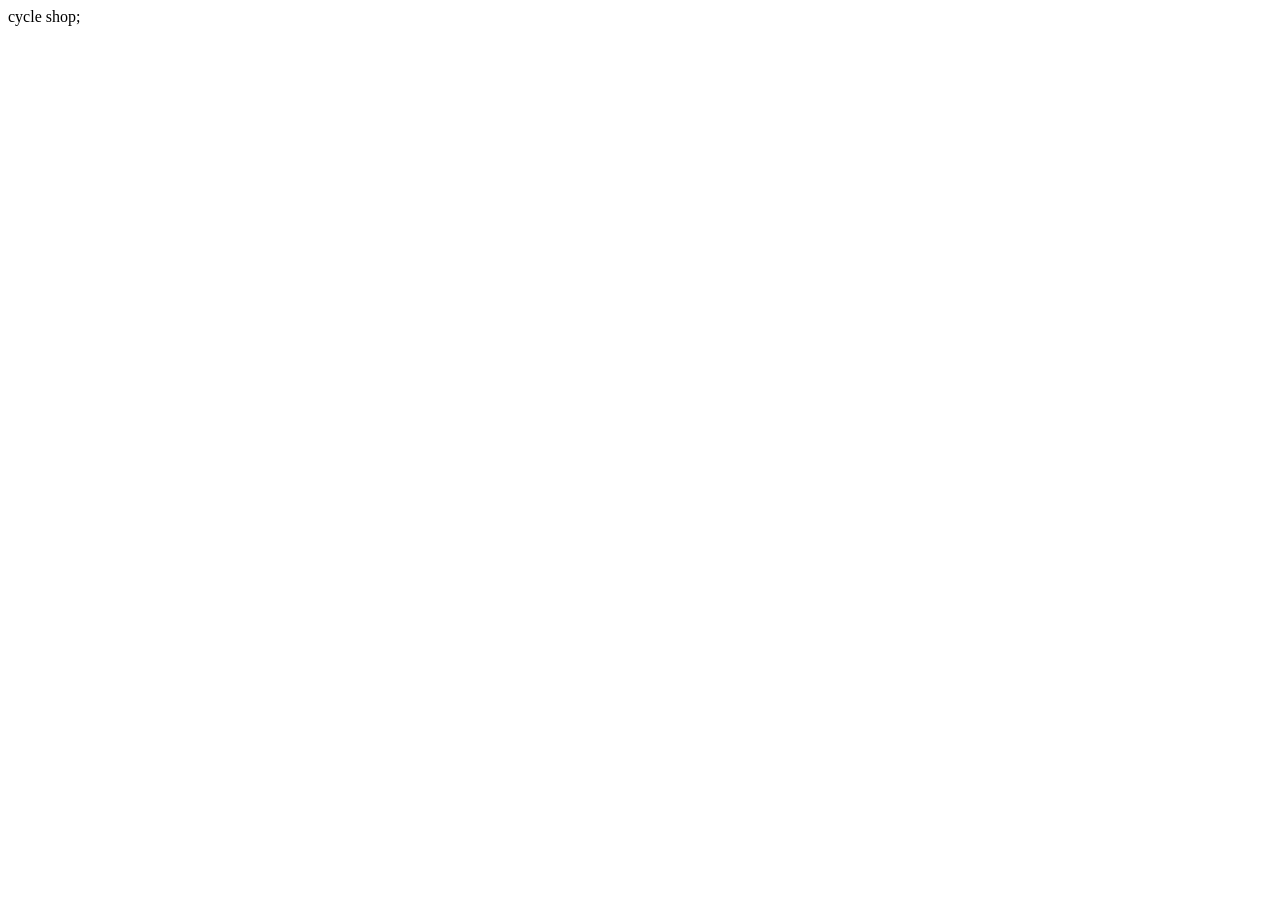
==== cart.html @ 01b0bed5 "cart 1st push" ====
<!DOCTYPE html>
<html lang="en">
<head>
    <meta charset="UTF-8">
    <meta name="viewport" content="width=device-width, initial-scale=1.0">
    <title>Document</title>
</head>
<body>
    cycle shop;
</body>
</html>
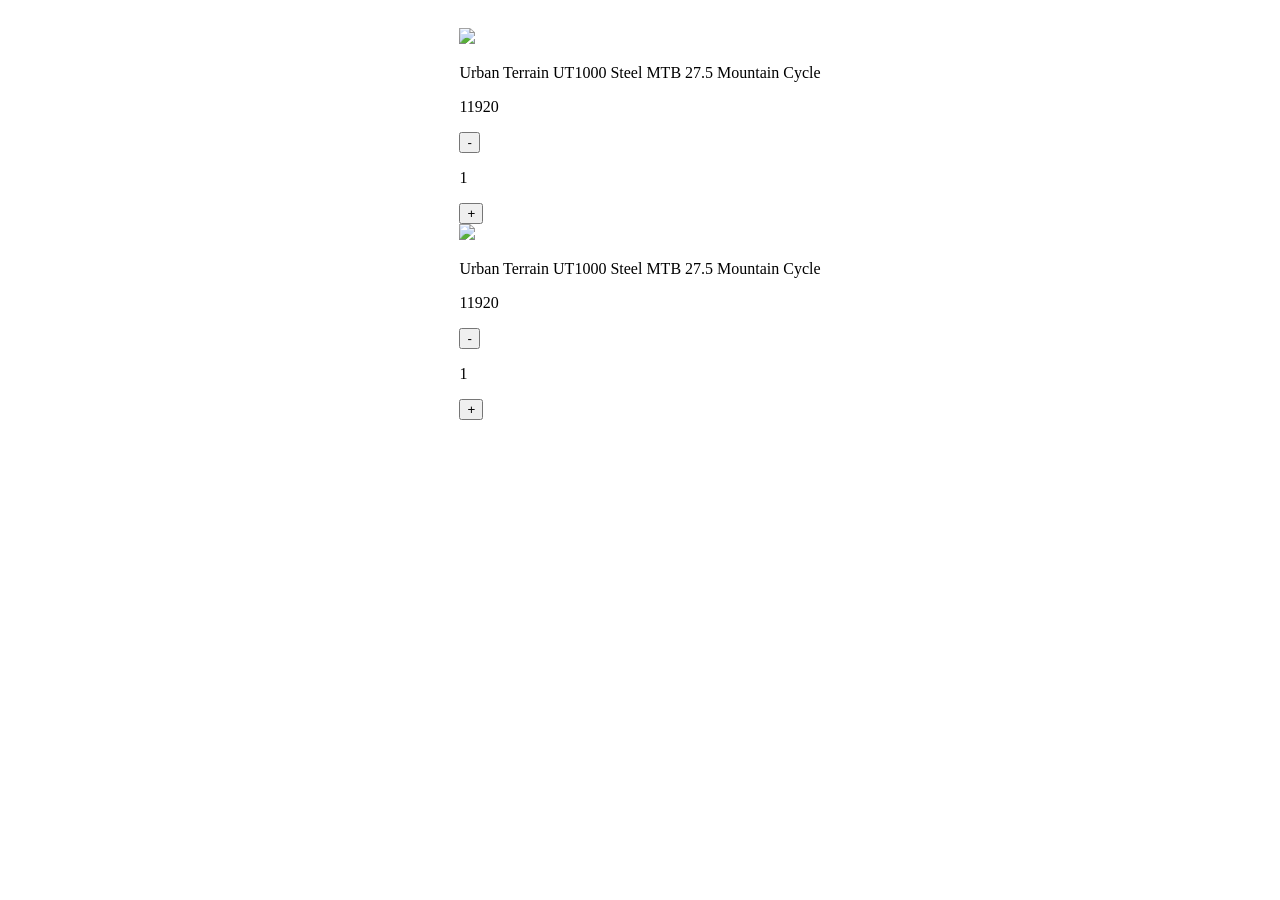
==== commit 447875b0: "cart update 102" ====
--- a/cart.html
+++ b/cart.html
@@ -1,11 +1,121 @@
 <!DOCTYPE html>
 <html lang="en">
+
 <head>
     <meta charset="UTF-8">
     <meta name="viewport" content="width=device-width, initial-scale=1.0">
     <title>Document</title>
 </head>
+<style>
+    .container {
+        padding: 0;
+        margin: 0;
+        padding-top: 20px;
+        display: flex;
+        justify-content: center;
+        align-items: start;
+        /* background-color: rgb(228, 40, 40); */
+        height: 500px;
+        width: 100%;
+    }
+</style>
+
 <body>
-    cycle shop;
+    <div class="container">
+        <div id="parent"></div>
+    </div>
+
+    <script>
+
+        const data = [
+
+            {
+                "large_img": "https://m.media-amazon.com/images/I/41mXAbIYkCL._SX300_SY300_QL70_FMwebp_.jpg",
+                "title": "Urban Terrain UT1000 Steel MTB 27.5 Mountain Cycle",
+                "price": 11920,
+                "id": "bic1",
+
+            },
+            {
+                "large_img": "https://m.media-amazon.com/images/I/41mXAbIYkCL._SX300_SY300_QL70_FMwebp_.jpg",
+                "title": "Urban Terrain UT1000 Steel MTB 27.5 Mountain Cycle",
+                "price": 11920,
+                "id": "bic2",
+            }
+
+        ]
+
+
+        var parent = document.getElementById("parent")
+        // console.log(parent)
+
+        if (data.length == 0) {
+            parent.textContent = "no item available"
+            var buttontxt = document.createElement('button')
+            buttontxt.textContent = "GO to home"
+
+            parent.append(buttontxt)
+
+        }
+        else {
+
+            const elements = data.map((i) => {
+
+                var pQty = document.createElement('p');
+                pQty.textContent = 1
+
+
+                var newElement = document.createElement('div');
+                newElement.setAttribute('id', `${i.id}`)
+                var pName = document.createElement('p');
+                pName.textContent = `${i.title}`
+
+
+                var buttonplus = document.createElement('button')
+                var buttonmin = document.createElement('button')
+
+
+
+                buttonmin.textContent = '-'
+
+                var pimg = new Image()
+                pimg.src = `${i.large_img}`
+
+                var pPrice = document.createElement('p');
+                pPrice.textContent = `${i.price}`
+
+                var pQty = document.createElement('p');
+                pQty.textContent = 1
+
+
+                buttonplus.textContent = '+'
+                buttonplus.addEventListener('click', () => {
+                    pQty.textContent = parseInt(pQty.textContent) + 1
+                    pPrice.textContent = parseInt(pQty.textContent) * `${i.price}`
+                })
+
+                buttonmin.addEventListener('click', () => {
+                    pQty.textContent = parseInt(pQty.textContent) < 2 ? parseInt(pQty.textContent) : parseInt(pQty.textContent) - 1
+                    pPrice.textContent = parseInt(pQty.textContent) * `${i.price}`
+                })
+
+                newElement.append(pimg, pName, pPrice, buttonmin, pQty, buttonplus)
+
+                return (
+                    newElement
+                )
+            })
+
+            // console.log(elements)
+
+
+            elements.forEach((e) => {
+                parent.append(e)
+            })
+
+
+        }
+    </script>
 </body>
+
 </html>
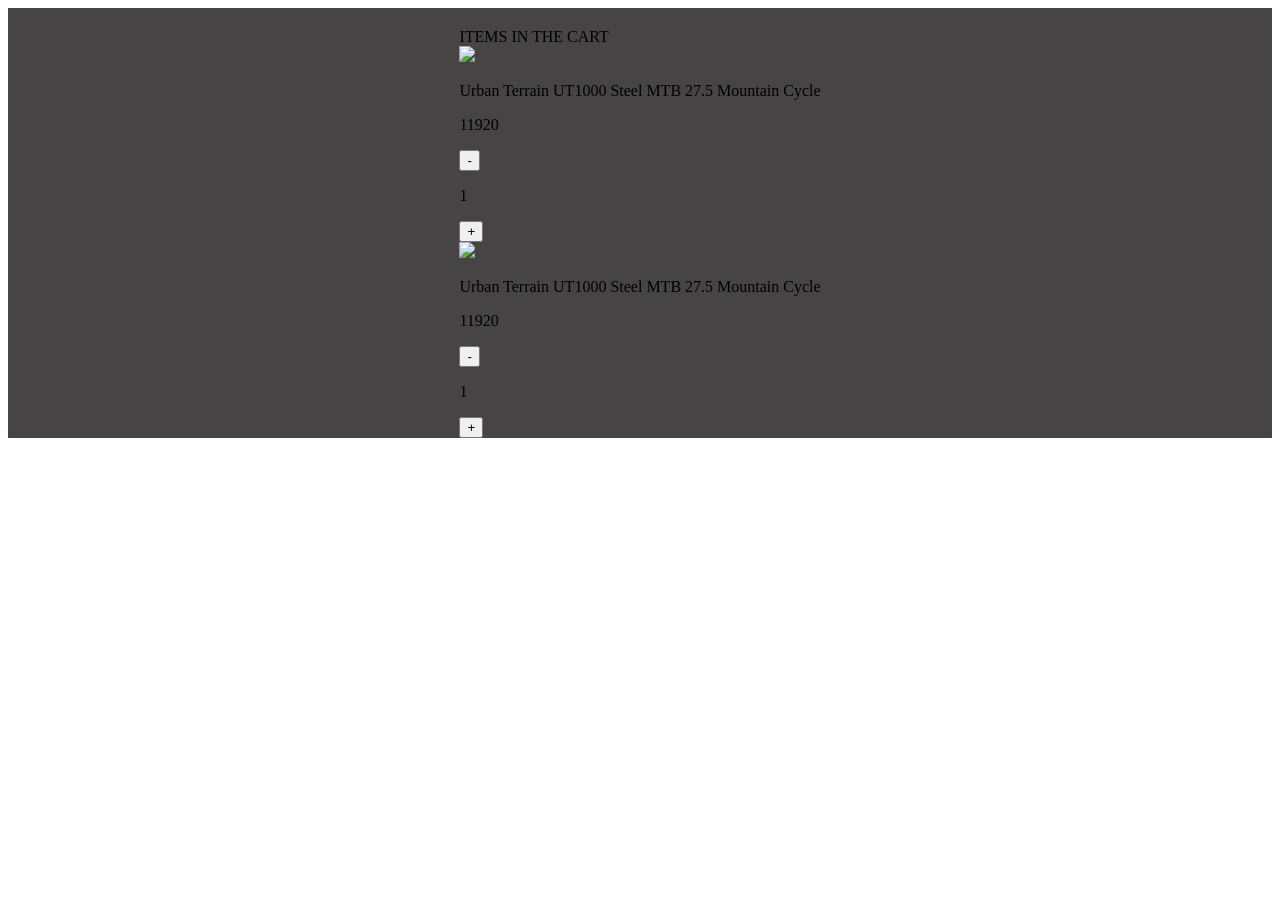
==== commit 299a58ba: "2nd" ====
--- a/cart.html
+++ b/cart.html
@@ -8,73 +8,67 @@
 </head>
 <style>
     .container {
+        background-color: #464445;
         padding: 0;
         margin: 0;
         padding-top: 20px;
         display: flex;
         justify-content: center;
         align-items: start;
-        /* background-color: rgb(228, 40, 40); */
-        height: 500px;
+        height: 100%;
         width: 100%;
+    }
+    #parent{
+        display: flex;
+        flex-direction: column;
     }
 </style>
 
 <body>
     <div class="container">
-        <div id="parent"></div>
+        <div id="parent">ITEMS IN THE CART</div>
     </div>
 
     <script>
-
         const data = [
-
             {
                 "large_img": "https://m.media-amazon.com/images/I/41mXAbIYkCL._SX300_SY300_QL70_FMwebp_.jpg",
                 "title": "Urban Terrain UT1000 Steel MTB 27.5 Mountain Cycle",
                 "price": 11920,
                 "id": "bic1",
+            },
 
-            },
             {
                 "large_img": "https://m.media-amazon.com/images/I/41mXAbIYkCL._SX300_SY300_QL70_FMwebp_.jpg",
                 "title": "Urban Terrain UT1000 Steel MTB 27.5 Mountain Cycle",
                 "price": 11920,
                 "id": "bic2",
             }
-
         ]
-
-
         var parent = document.getElementById("parent")
         // console.log(parent)
 
         if (data.length == 0) {
-            parent.textContent = "no item available"
-            var buttontxt = document.createElement('button')
-            buttontxt.textContent = "GO to home"
+            parent.textContent = "Cart Empty";
+            var buttontxt = document.createElement('button');
+            buttontxt.textContent = "Keep Shopping";
 
-            parent.append(buttontxt)
+            parent.append(buttontxt);
 
         }
         else {
-
             const elements = data.map((i) => {
 
                 var pQty = document.createElement('p');
-                pQty.textContent = 1
-
+                pQty.textContent = 1;
 
                 var newElement = document.createElement('div');
                 newElement.setAttribute('id', `${i.id}`)
                 var pName = document.createElement('p');
                 pName.textContent = `${i.title}`
 
-
                 var buttonplus = document.createElement('button')
                 var buttonmin = document.createElement('button')
-
-
 
                 buttonmin.textContent = '-'
 
@@ -86,7 +80,6 @@
 
                 var pQty = document.createElement('p');
                 pQty.textContent = 1
-
 
                 buttonplus.textContent = '+'
                 buttonplus.addEventListener('click', () => {
@@ -105,17 +98,11 @@
                     newElement
                 )
             })
-
             // console.log(elements)
-
-
             elements.forEach((e) => {
                 parent.append(e)
             })
-
-
         }
     </script>
 </body>
-
 </html>
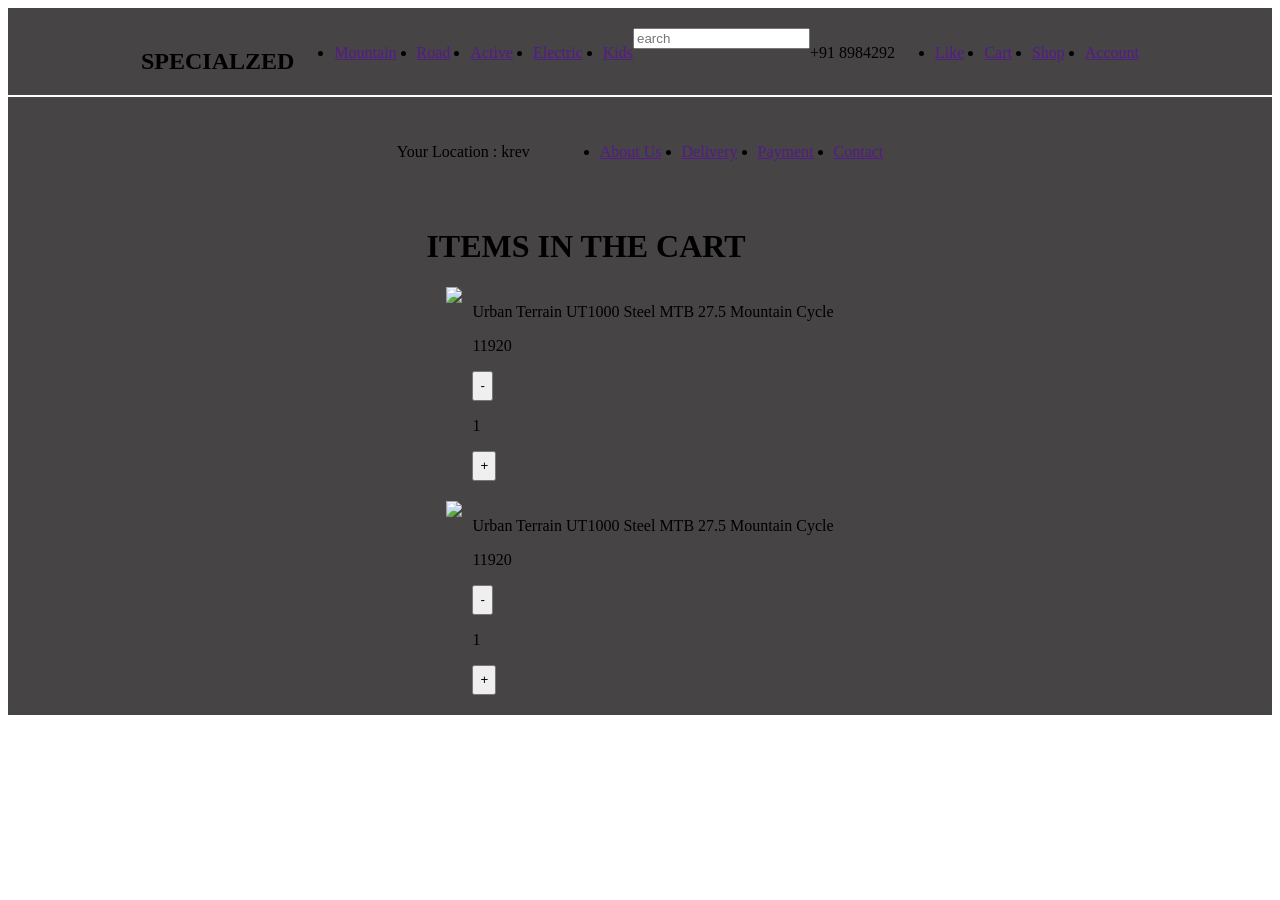
==== commit b64654ce: "3rd" ====
--- a/cart.html
+++ b/cart.html
@@ -6,7 +6,39 @@
     <meta name="viewport" content="width=device-width, initial-scale=1.0">
     <title>Document</title>
 </head>
+
 <style>
+
+    /* header style */
+    header {
+  color: var(--text-white);
+  background-color: var(--bg-black);
+}
+
+.nav-div {
+  align-items: center;
+  justify-content: space-between;
+  border-bottom: 2px solid white;
+  padding-block: 10px;
+}
+.nav-div ul {
+  display: flex;
+  gap: 20px;
+}
+.sub-header div {
+  display: flex;
+  justify-content: end;
+  gap: 30px;
+  padding-block: 10px;
+}
+.sub-header div ul {
+  display: flex;
+  gap: 20px;
+}
+/* header style end */
+
+
+
     .container {
         background-color: #464445;
         padding: 0;
@@ -18,15 +50,93 @@
         height: 100%;
         width: 100%;
     }
-    #parent{
+    .newElement{
         display: flex;
-        flex-direction: column;
+        margin: 20px;
+        gap:10px;
+    }
+
+
+    .buttonplus{
+        height: 30px;
+
+    }
+
+    .buttonmin{
+        height: 30px;
+
     }
 </style>
 
 <body>
+    <!-- header section -->
+    <header>
+        <!-- nav  starts-->
+        <nav>
+          <div class="flex container nav-div">
+            <!-- logo starts -->
+            <div>
+              <h2>SPECIALZED</h2>
+            </div>
+            <!-- logo Ends -->
+            <!-- nav-links starts -->
+            <div>
+              <ul>
+                <li><a href="">Mountain</a></li>
+                <li><a href="">Road</a></li>
+                <li><a href="">Active</a></li>
+                <li><a href="">Electric</a></li>
+                <li><a href="">Kids</a></li>
+              </ul>
+            </div>
+            <!-- nav-links ends -->
+  
+            <!-- search bar starts -->
+            <div>
+              <input type="text" placeholder="earch" name="" id="" />
+            </div>
+            <!-- search bar ends -->
+  
+            <!-- mobile number starts -->
+            <div>
+              <p>+91 8984292</p>
+            </div>
+            <!-- mobile number ends -->
+  
+            <!-- extra nav links starts  -->
+            <div>
+              <ul>
+                <li><a href="">Like</a></li>
+                <li><a href="">Cart</a></li>
+                <li><a href="">Shop</a></li>
+                <li><a href="">Account</a></li>
+              </ul>
+            </div>
+            <!-- extra nav links ends  -->
+          </div>
+        </nav>
+        <!-- nav  ends-->
+  
+        <!-- sub -header starts-->
+        <div class="sub-header container">
+          <div>
+            <p>Your Location : krev</p>
+            <ul>
+              <li><a href="">About Us</a></li>
+              <li><a href="">Delivery</a></li>
+              <li><a href="">Payment</a></li>
+              <li><a href="">Contact</a></li>
+            </ul>
+          </div>
+        </div>
+        <!-- sub -header ends-->
+      </header>
+
+
     <div class="container">
-        <div id="parent">ITEMS IN THE CART</div>
+        <div id="parent">
+           <h1 > ITEMS IN THE CART </h1>
+        </div>
     </div>
 
     <script>
@@ -63,12 +173,19 @@
                 pQty.textContent = 1;
 
                 var newElement = document.createElement('div');
-                newElement.setAttribute('id', `${i.id}`)
+                newElement.setAttribute('class','newElement');
+                newElement.setAttribute('id', `${i.id}`);
+
+                var newElementText= document.createElement('div');
+
                 var pName = document.createElement('p');
                 pName.textContent = `${i.title}`
 
                 var buttonplus = document.createElement('button')
                 var buttonmin = document.createElement('button')
+
+                buttonplus.setAttribute('class', 'buttonplus')
+                buttonmin.setAttribute('class', 'buttonplus')
 
                 buttonmin.textContent = '-'
 
@@ -91,17 +208,28 @@
                     pQty.textContent = parseInt(pQty.textContent) < 2 ? parseInt(pQty.textContent) : parseInt(pQty.textContent) - 1
                     pPrice.textContent = parseInt(pQty.textContent) * `${i.price}`
                 })
-
-                newElement.append(pimg, pName, pPrice, buttonmin, pQty, buttonplus)
+                newElementText.append(pName, pPrice, buttonmin, pQty, buttonplus)
+
+                newElement.append(pimg,newElementText )
 
                 return (
                     newElement
                 )
             })
+
+            var checkoutDiv= document.createElement("div")
+
+            var checkout= document.createElement("button")
+
+            checkoutDiv.append(checkout);
+
+            checkout.textContent="Checkout";
             // console.log(elements)
             elements.forEach((e) => {
                 parent.append(e)
             })
+
+            perent.append(checkoutDiv)
         }
     </script>
 </body>
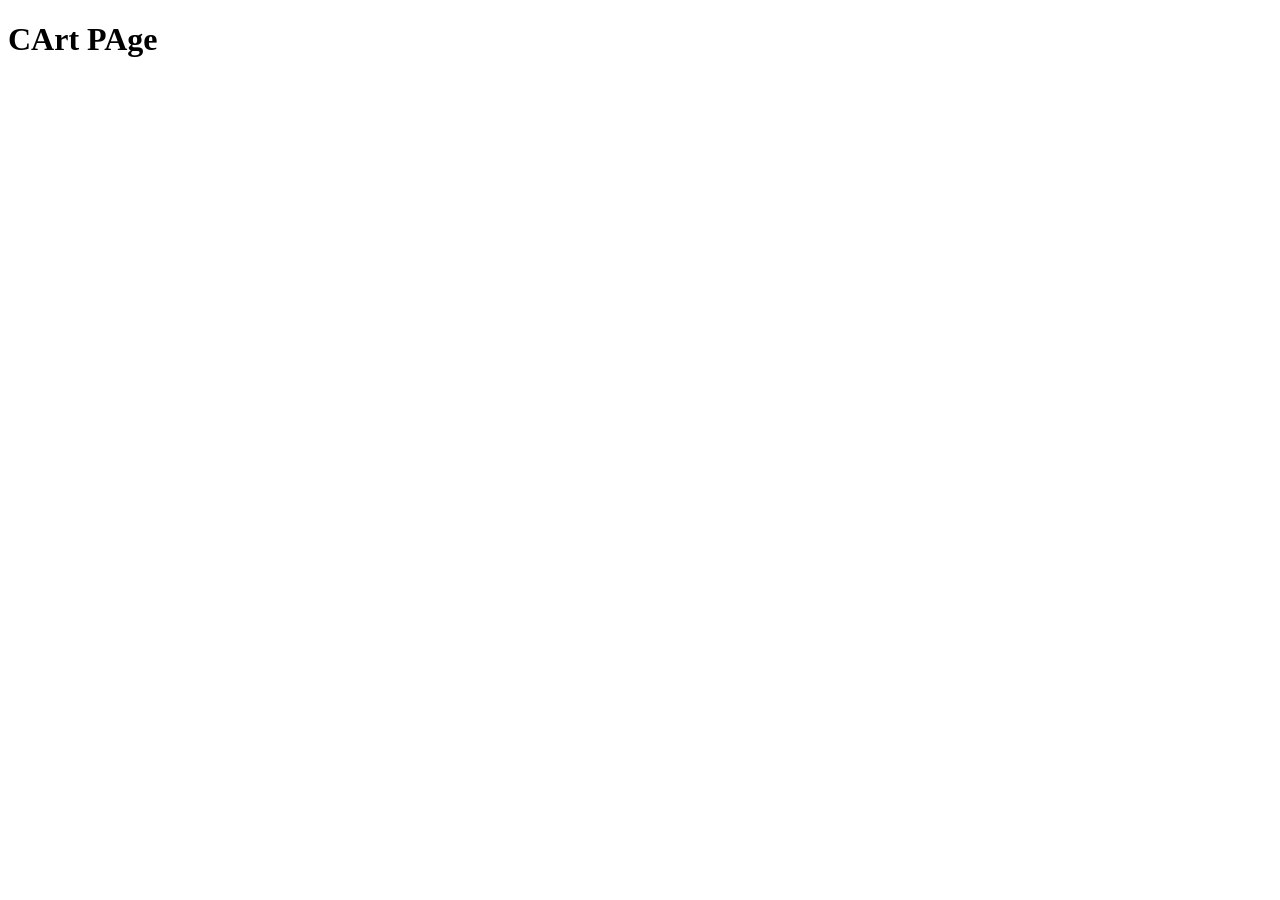
==== commit a1a40961: "DataSuccessfullyAdded" ====
--- a/cart.html
+++ b/cart.html
@@ -1,236 +1,12 @@
 <!DOCTYPE html>
 <html lang="en">
-
 <head>
     <meta charset="UTF-8">
+    <meta http-equiv="X-UA-Compatible" content="IE=edge">
     <meta name="viewport" content="width=device-width, initial-scale=1.0">
     <title>Document</title>
 </head>
-
-<style>
-
-    /* header style */
-    header {
-  color: var(--text-white);
-  background-color: var(--bg-black);
-}
-
-.nav-div {
-  align-items: center;
-  justify-content: space-between;
-  border-bottom: 2px solid white;
-  padding-block: 10px;
-}
-.nav-div ul {
-  display: flex;
-  gap: 20px;
-}
-.sub-header div {
-  display: flex;
-  justify-content: end;
-  gap: 30px;
-  padding-block: 10px;
-}
-.sub-header div ul {
-  display: flex;
-  gap: 20px;
-}
-/* header style end */
-
-
-
-    .container {
-        background-color: #464445;
-        padding: 0;
-        margin: 0;
-        padding-top: 20px;
-        display: flex;
-        justify-content: center;
-        align-items: start;
-        height: 100%;
-        width: 100%;
-    }
-    .newElement{
-        display: flex;
-        margin: 20px;
-        gap:10px;
-    }
-
-
-    .buttonplus{
-        height: 30px;
-
-    }
-
-    .buttonmin{
-        height: 30px;
-
-    }
-</style>
-
 <body>
-    <!-- header section -->
-    <header>
-        <!-- nav  starts-->
-        <nav>
-          <div class="flex container nav-div">
-            <!-- logo starts -->
-            <div>
-              <h2>SPECIALZED</h2>
-            </div>
-            <!-- logo Ends -->
-            <!-- nav-links starts -->
-            <div>
-              <ul>
-                <li><a href="">Mountain</a></li>
-                <li><a href="">Road</a></li>
-                <li><a href="">Active</a></li>
-                <li><a href="">Electric</a></li>
-                <li><a href="">Kids</a></li>
-              </ul>
-            </div>
-            <!-- nav-links ends -->
-  
-            <!-- search bar starts -->
-            <div>
-              <input type="text" placeholder="earch" name="" id="" />
-            </div>
-            <!-- search bar ends -->
-  
-            <!-- mobile number starts -->
-            <div>
-              <p>+91 8984292</p>
-            </div>
-            <!-- mobile number ends -->
-  
-            <!-- extra nav links starts  -->
-            <div>
-              <ul>
-                <li><a href="">Like</a></li>
-                <li><a href="">Cart</a></li>
-                <li><a href="">Shop</a></li>
-                <li><a href="">Account</a></li>
-              </ul>
-            </div>
-            <!-- extra nav links ends  -->
-          </div>
-        </nav>
-        <!-- nav  ends-->
-  
-        <!-- sub -header starts-->
-        <div class="sub-header container">
-          <div>
-            <p>Your Location : krev</p>
-            <ul>
-              <li><a href="">About Us</a></li>
-              <li><a href="">Delivery</a></li>
-              <li><a href="">Payment</a></li>
-              <li><a href="">Contact</a></li>
-            </ul>
-          </div>
-        </div>
-        <!-- sub -header ends-->
-      </header>
-
-
-    <div class="container">
-        <div id="parent">
-           <h1 > ITEMS IN THE CART </h1>
-        </div>
-    </div>
-
-    <script>
-        const data = [
-            {
-                "large_img": "https://m.media-amazon.com/images/I/41mXAbIYkCL._SX300_SY300_QL70_FMwebp_.jpg",
-                "title": "Urban Terrain UT1000 Steel MTB 27.5 Mountain Cycle",
-                "price": 11920,
-                "id": "bic1",
-            },
-
-            {
-                "large_img": "https://m.media-amazon.com/images/I/41mXAbIYkCL._SX300_SY300_QL70_FMwebp_.jpg",
-                "title": "Urban Terrain UT1000 Steel MTB 27.5 Mountain Cycle",
-                "price": 11920,
-                "id": "bic2",
-            }
-        ]
-        var parent = document.getElementById("parent")
-        // console.log(parent)
-
-        if (data.length == 0) {
-            parent.textContent = "Cart Empty";
-            var buttontxt = document.createElement('button');
-            buttontxt.textContent = "Keep Shopping";
-
-            parent.append(buttontxt);
-
-        }
-        else {
-            const elements = data.map((i) => {
-
-                var pQty = document.createElement('p');
-                pQty.textContent = 1;
-
-                var newElement = document.createElement('div');
-                newElement.setAttribute('class','newElement');
-                newElement.setAttribute('id', `${i.id}`);
-
-                var newElementText= document.createElement('div');
-
-                var pName = document.createElement('p');
-                pName.textContent = `${i.title}`
-
-                var buttonplus = document.createElement('button')
-                var buttonmin = document.createElement('button')
-
-                buttonplus.setAttribute('class', 'buttonplus')
-                buttonmin.setAttribute('class', 'buttonplus')
-
-                buttonmin.textContent = '-'
-
-                var pimg = new Image()
-                pimg.src = `${i.large_img}`
-
-                var pPrice = document.createElement('p');
-                pPrice.textContent = `${i.price}`
-
-                var pQty = document.createElement('p');
-                pQty.textContent = 1
-
-                buttonplus.textContent = '+'
-                buttonplus.addEventListener('click', () => {
-                    pQty.textContent = parseInt(pQty.textContent) + 1
-                    pPrice.textContent = parseInt(pQty.textContent) * `${i.price}`
-                })
-
-                buttonmin.addEventListener('click', () => {
-                    pQty.textContent = parseInt(pQty.textContent) < 2 ? parseInt(pQty.textContent) : parseInt(pQty.textContent) - 1
-                    pPrice.textContent = parseInt(pQty.textContent) * `${i.price}`
-                })
-                newElementText.append(pName, pPrice, buttonmin, pQty, buttonplus)
-
-                newElement.append(pimg,newElementText )
-
-                return (
-                    newElement
-                )
-            })
-
-            var checkoutDiv= document.createElement("div")
-
-            var checkout= document.createElement("button")
-
-            checkoutDiv.append(checkout);
-
-            checkout.textContent="Checkout";
-            // console.log(elements)
-            elements.forEach((e) => {
-                parent.append(e)
-            })
-
-            perent.append(checkoutDiv)
-        }
-    </script>
+    <h1>CArt PAge</h1>
 </body>
 </html>
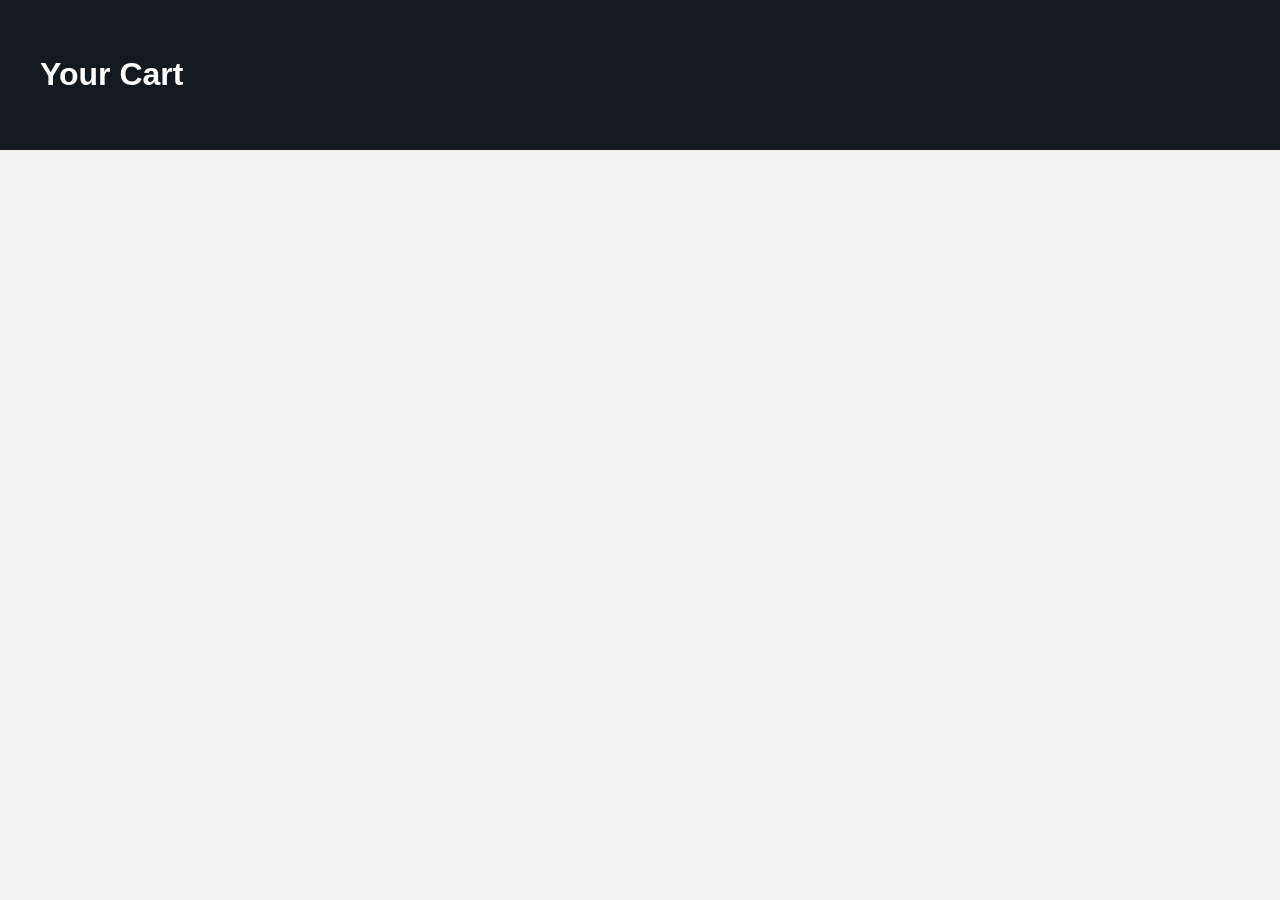
==== commit 0dad4d91: "Change Updated" ====
--- a/cart.html
+++ b/cart.html
@@ -1,12 +1,255 @@
 <!DOCTYPE html>
 <html lang="en">
+
 <head>
     <meta charset="UTF-8">
-    <meta http-equiv="X-UA-Compatible" content="IE=edge">
     <meta name="viewport" content="width=device-width, initial-scale=1.0">
-    <title>Document</title>
+    <title>Your Cart</title>
+    <style>
+        body {
+            font-family: Arial, sans-serif;
+            background-color: #f3f3f3;
+            margin: 0;
+            padding: 0;
+        }
+    
+        header {
+            background-color: #131921;
+            color: #fff;
+            padding: 15px;
+        }
+    
+        .container {
+            max-width: 1200px;
+            margin: 0 auto;
+            padding: 20px;
+        }
+    
+        .cart-item {
+            display: flex;
+            border: 1px solid #e7e7e7;
+            background-color: #fff;
+            margin-bottom: 20px;
+            padding: 15px;
+        }
+    
+        .cart-item img {
+            max-width: 100px;
+            max-height: 100px;
+            margin-right: 20px;
+        }
+    
+        .item-details {
+            flex: 1;
+        }
+    
+        .item-title {
+            font-size: 18px;
+            font-weight: 600;
+        }
+    
+        .item-price {
+            color: #b12704;
+            font-size: 20px;
+            font-weight: 600;
+        }
+    
+        .quantity {
+            display: flex;
+            align-items: center;
+        }
+    
+        .quantity button {
+            background-color: #f3f3f3;
+            border: none;
+            padding: 5px 10px;
+            cursor: pointer;
+        }
+    
+        .quantity input {
+            width: 40px;
+            text-align: center;
+            font-size: 16px;
+        }
+    
+        .subtotal {
+            text-align: right;
+        }
+    
+        .subtotal p {
+            font-size: 18px;
+            font-weight: 600;
+        }
+    
+        .checkout-button {
+            background-color: #f0c14b;
+            color: #111;
+            border: none;
+            padding: 10px 20px;
+            font-size: 18px;
+            cursor: pointer;
+        }
+    
+        .checkout-button:hover {
+            background-color: #d3ad35;
+        }
+         /* Responsive styles */
+    @media (max-width: 768px) {
+        .container {
+            padding: 10px;
+        }
+
+        .cart-item {
+            flex-direction: column;
+        }
+
+        .cart-item img {
+            max-width: 100%;
+            margin-right: 0;
+            margin-bottom: 10px;
+        }
+
+        .item-details {
+            width: 100%;
+        }
+        .quantity button {
+            padding: 5px;
+        }
+
+        .quantity input {
+            width: 30px;
+        }
+
+        .checkout-button {
+            font-size: 16px;
+        }
+    }
+    </style>
+    
 </head>
+
 <body>
-    <h1>CArt PAge</h1>
+    <header>
+        <div class="container">
+            <h1>Your Cart</h1>
+        </div>
+    </header>
+
+    <div class="container" id="parent">
+        <!-- Cart items will be added dynamically here using JavaScript -->
+    </div>
+
+    <script>
+         const quantityMap = {}; 
+
+async function fetchData() {
+    const response = await fetch('https://bicycle-shop-json-server.cyclic.app/bikes');
+    const data = await response.json();
+    return data;
+}
+
+// Function to update the price and subtotal
+function updatePriceAndSubtotal(item, quantityElement, priceElement, subtotalElement) {
+    const price = item.price;
+    const quantity = quantityMap[item.id]; 
+
+    // Update the item's price
+    priceElement.textContent = '$' + (price * quantity).toFixed(2);
+
+    // Update the subtotal
+    subtotalElement.textContent = '$' + (price * quantity).toFixed(2);
+}
+
+async function renderCart() {
+    const data = await fetchData();
+    var parent = document.getElementById("parent");
+
+    if (data.length === 0) {
+        parent.textContent = "Cart Empty";
+        var buttontxt = document.createElement('button');
+        buttontxt.textContent = "Keep Shopping";
+        parent.append(buttontxt);
+    } else {
+        data.forEach((item) => {
+            var cartItem = document.createElement('div');
+            cartItem.classList.add('cart-item');
+            cartItem.id = item.id;
+
+            var img = new Image();
+            img.src = item.large_img;
+
+            var itemDetails = document.createElement('div');
+            itemDetails.classList.add('item-details');
+
+            var itemTitle = document.createElement('p');
+            itemTitle.classList.add('item-title');
+            itemTitle.textContent = item.title;
+
+            var itemPrice = document.createElement('p');
+            itemPrice.classList.add('item-price');
+            itemPrice.textContent = '$' + item.price.toFixed(2);
+
+            var quantity = document.createElement('div');
+            quantity.classList.add('quantity');
+
+            var decreaseButton = document.createElement('button');
+            decreaseButton.textContent = '-';
+            var quantityInput = document.createElement('input');
+            quantityInput.type = 'text';
+            quantityInput.value = '1';
+            var increaseButton = document.createElement('button');
+            increaseButton.textContent = '+';
+
+            quantity.append(decreaseButton, quantityInput, increaseButton);
+
+            var subtotal = document.createElement('div');
+            subtotal.classList.add('subtotal');
+
+            var subtotalPrice = document.createElement('p');
+            subtotalPrice.textContent = '$' + item.price.toFixed(2);
+
+            subtotal.append(subtotalPrice);
+
+            itemDetails.append(itemTitle, itemPrice, quantity);
+            cartItem.append(img, itemDetails, subtotal);
+            parent.append(cartItem);
+
+            // Attach click event handlers to +/- buttons
+            decreaseButton.addEventListener('click', () => {
+                let quantity = quantityMap[item.id];
+                if (quantity > 1) {
+                    quantity -= 1;
+                    quantityMap[item.id] = quantity;
+                    quantityInput.value = quantity;
+                    updatePriceAndSubtotal(item, quantityInput, itemPrice, subtotalPrice);
+                }
+            });
+
+            increaseButton.addEventListener('click', () => {
+                let quantity = quantityMap[item.id];
+                quantity += 1;
+                quantityMap[item.id] = quantity;
+                quantityInput.value = quantity;
+                updatePriceAndSubtotal(item, quantityInput, itemPrice, subtotalPrice);
+            });
+
+            // Initialize quantity with a default quantity of 1 for each item
+            quantityMap[item.id] = 1;
+
+            // Initial price and subtotal calculation
+            updatePriceAndSubtotal(item, quantityInput, itemPrice, subtotalPrice);
+        });
+
+        // Checkout button
+        var checkoutButton = document.createElement('button');
+        checkoutButton.classList.add('checkout-button');
+        checkoutButton.textContent = 'Proceed to Checkout';
+        parent.append(checkoutButton);
+    }
+}
+
+renderCart();
+    </script>
 </body>
-</html>+
+</html>
